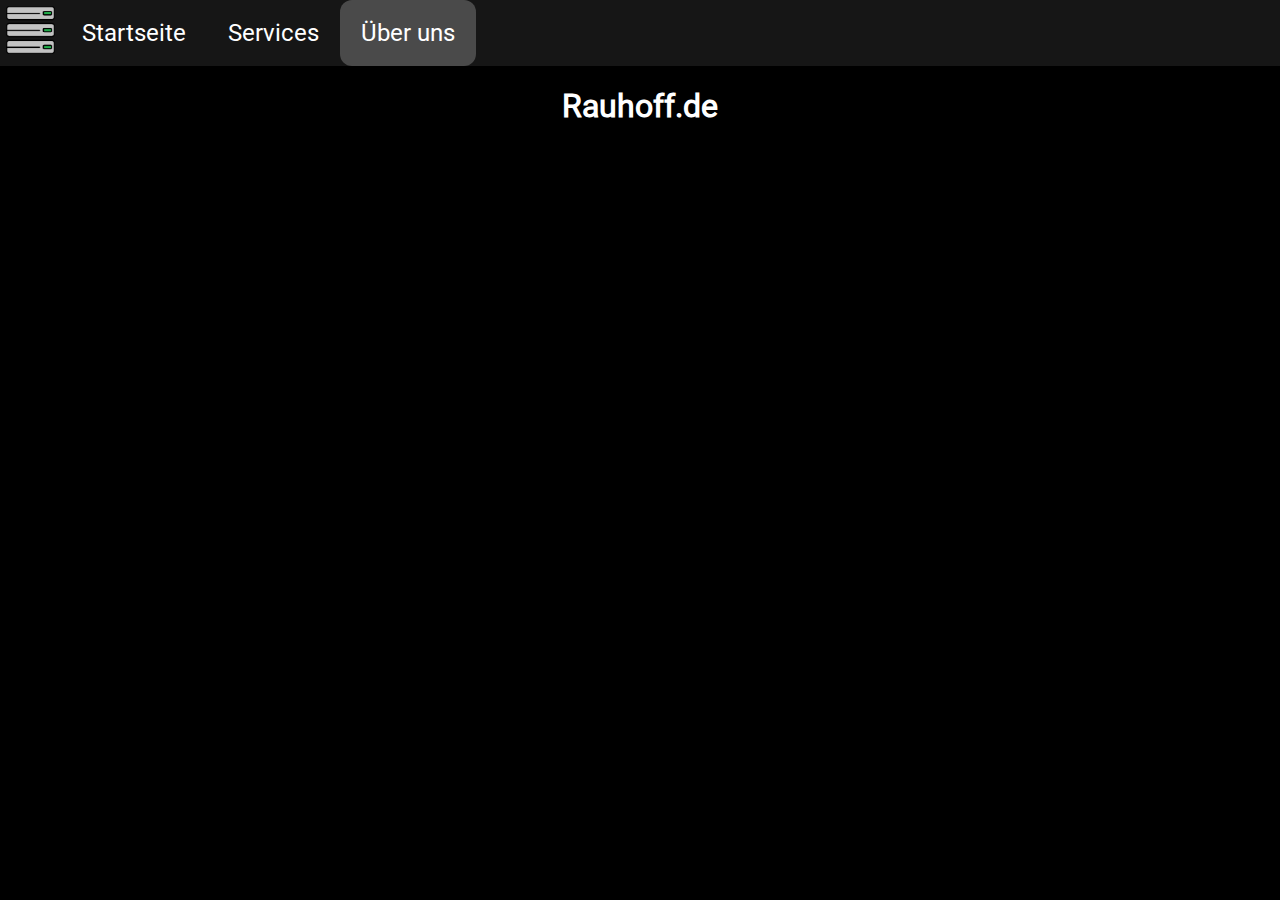
==== about.html @ 40d2b55e "Everything" ====
<!DOCTYPE html>
<html lang="en">
<head>
    <meta charset="UTF-8">
    <meta http-equiv="X-UA-Compatible" content="IE=edge">
    <meta name="viewport" content="width=device-width, initial-scale=1.0">
    <title>Rauhoff.de</title>
    <link rel="icon" href="/img/logo.png"/>
    <link rel="stylesheet" type="text/css" href="css/main.css">
    <link rel="stylesheet" type="text/css" href="css/about.css">
    <link rel="stylesheet" type="text/css" href="css/font/font.css">
</head>
<body>
    <ul>
        <li id="pad"><img id="img" src="img/logo.png"></li>
        <li><a class="font" href="index.html">Startseite</a></li>
        <li><a class="font" href="services.html">Services</a></li>
        <li><a class="activ font" href="about.html">Über uns</a></li>
    </ul> 
    <h1 class="font" align=center >Rauhoff.de</h1>
</body>
</html>
---- css/main.css ----
ul {
    list-style-type: none;
    margin: 0;
    padding: 0%;
    overflow: hidden;
    background-color: #161616;
    font-size: 1.5em;
}

li {
    float: left;
}

li a {
    display: block;
    color: white;
    text-align: center;
    padding: 19px 21px;
    text-decoration: none;
}

li a.activ {
    background-color: #4a4a4a;
    border: 0px solid;
    border-radius: 12px;
}

li a:hover {
    border: 0px solid;
    border-radius: 12px;
    background-color: #404040;
}

.font {
    font-family: Roboto;
    color: #fff;
}

body {
    padding: 0;
    margin: 0;
    background-color: #000000;
}

#pad {
    padding: 0.5%;
}

ul li img {
    height: 2em;
    float: left;
    padding: 0%;
    margin: 0%;
    display: block;
}
---- css/font/font.css ----
@font-face {
    font-family: 'Roboto';
    font-style: normal;
    src: url(Roboto-Regular.woff2) format('woff2');
}
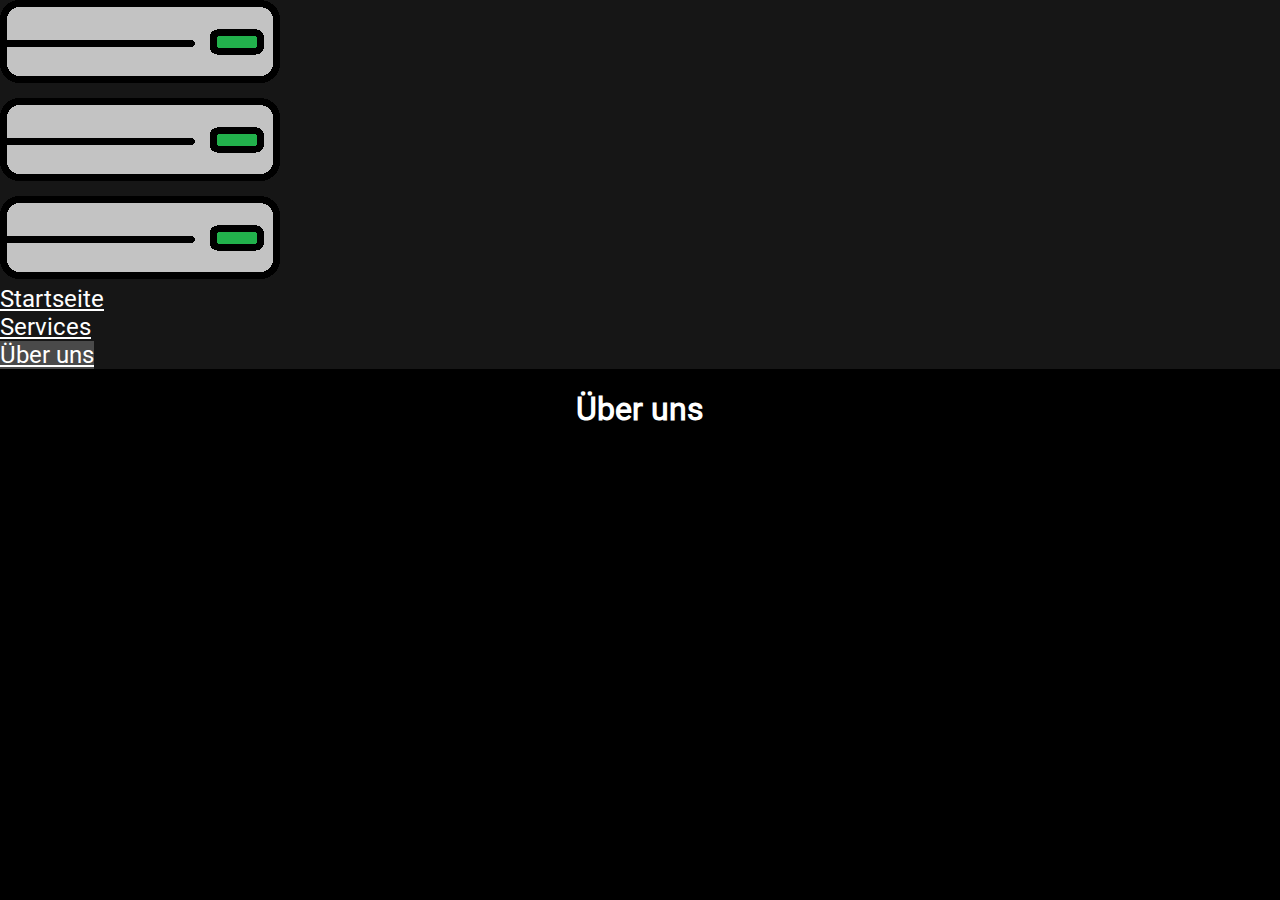
==== commit d3e831b4: "Changed round to eckig" ====
--- a/about.html
+++ b/about.html
@@ -17,6 +17,6 @@
         <li><a class="font" href="services.html">Services</a></li>
         <li><a class="activ font" href="about.html">Über uns</a></li>
     </ul> 
-    <h1 class="font" align=center >Rauhoff.de</h1>
+    <h1 class="font" align=center >Über uns</h1>
 </body>
 </html>--- a/css/main.css
+++ b/css/main.css
@@ -7,11 +7,11 @@
     font-size: 1.5em;
 }
 
-li {
+.navbar {
     float: left;
 }
 
-li a {
+.navbar-a {
     display: block;
     color: white;
     text-align: center;
@@ -19,15 +19,11 @@
     text-decoration: none;
 }
 
-li a.activ {
+.activ {
     background-color: #4a4a4a;
-    border: 0px solid;
-    border-radius: 12px;
 }
 
-li a:hover {
-    border: 0px solid;
-    border-radius: 12px;
+.navbar-a:hover {
     background-color: #404040;
 }
 
@@ -42,11 +38,11 @@
     background-color: #000000;
 }
 
-#pad {
+.pad {
     padding: 0.5%;
 }
 
-ul li img {
+.img {
     height: 2em;
     float: left;
     padding: 0%;
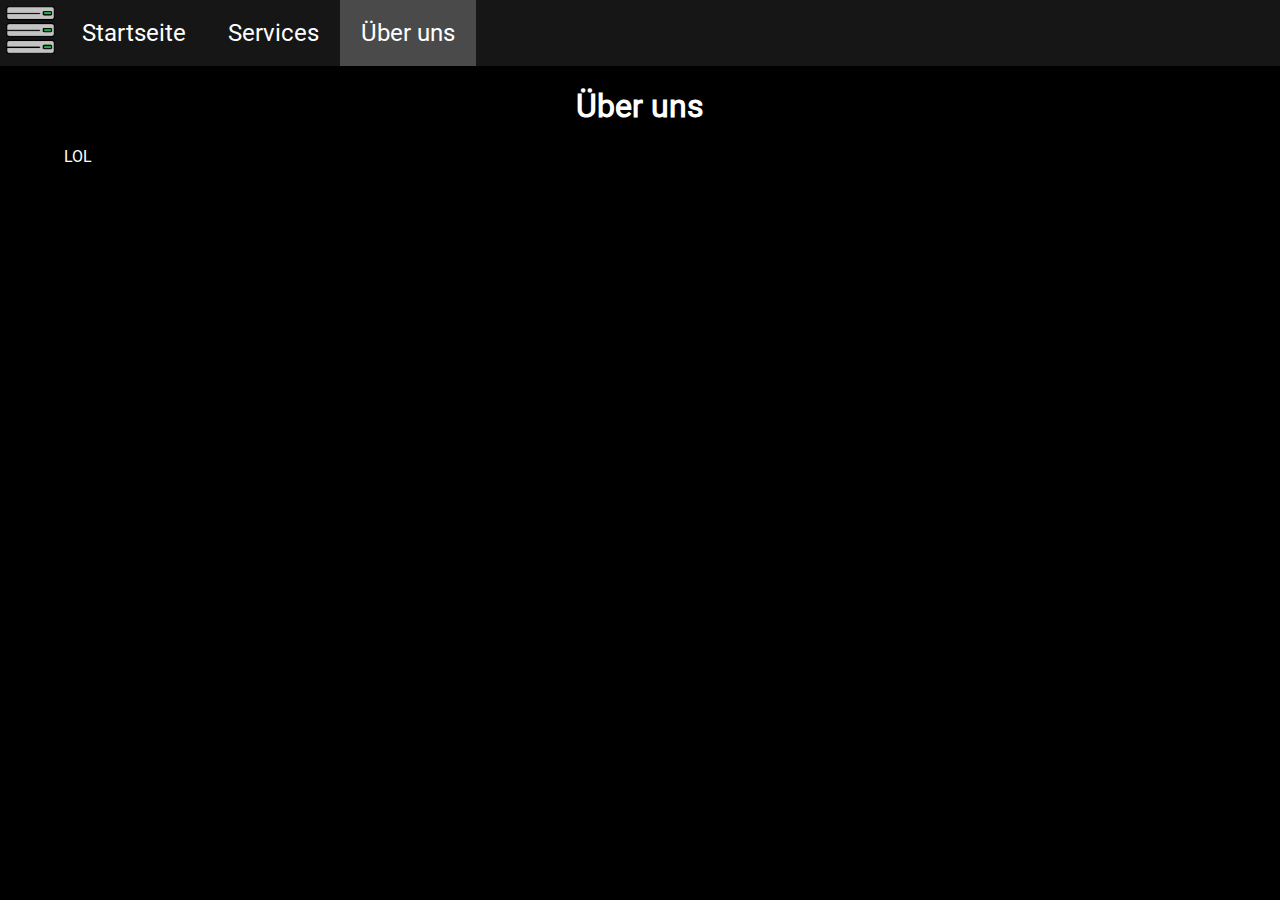
==== commit 7b69933a: "changed navbar" ====
--- a/about.html
+++ b/about.html
@@ -12,11 +12,12 @@
 </head>
 <body>
     <ul>
-        <li id="pad"><img id="img" src="img/logo.png"></li>
-        <li><a class="font" href="index.html">Startseite</a></li>
-        <li><a class="font" href="services.html">Services</a></li>
-        <li><a class="activ font" href="about.html">Über uns</a></li>
+        <li class="navbar pad"><a class="" href="index.html"><img class="img" src="img/logo.png"></a></li>
+        <li class="navbar"><a class="navbar-a font" href="index.html">Startseite</a></li>
+        <li class="navbar"><a class="navbar-a font" href="services.html">Services</a></li>
+        <li class="navbar"><a class="navbar-a activ font" href="about.html">Über uns</a></li>
     </ul> 
     <h1 class="font" align=center >Über uns</h1>
+    <p class="font content">LOL</p>
 </body>
 </html>--- a/css/about.css
+++ b/css/about.css
@@ -0,0 +1,4 @@
+.content {
+    padding-left: 5%;
+    padding-right: 5%;
+}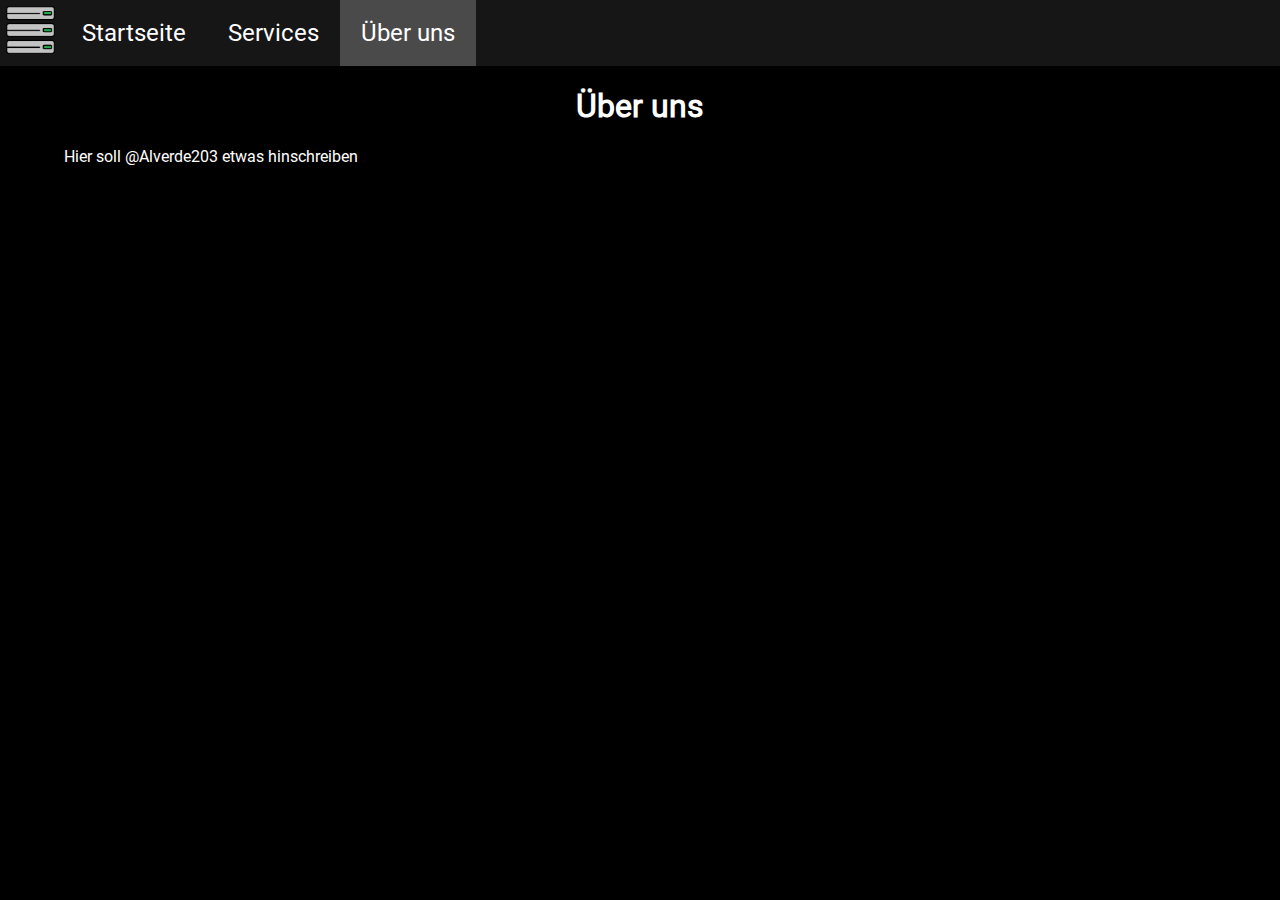
==== commit c7fab94e: "changed LOL to @Alverde203" ====
--- a/about.html
+++ b/about.html
@@ -18,6 +18,6 @@
         <li class="navbar"><a class="navbar-a activ font" href="about.html">Über uns</a></li>
     </ul> 
     <h1 class="font" align=center >Über uns</h1>
-    <p class="font content">LOL</p>
+    <p class="font content">Hier soll @Alverde203 etwas hinschreiben</p>
 </body>
 </html>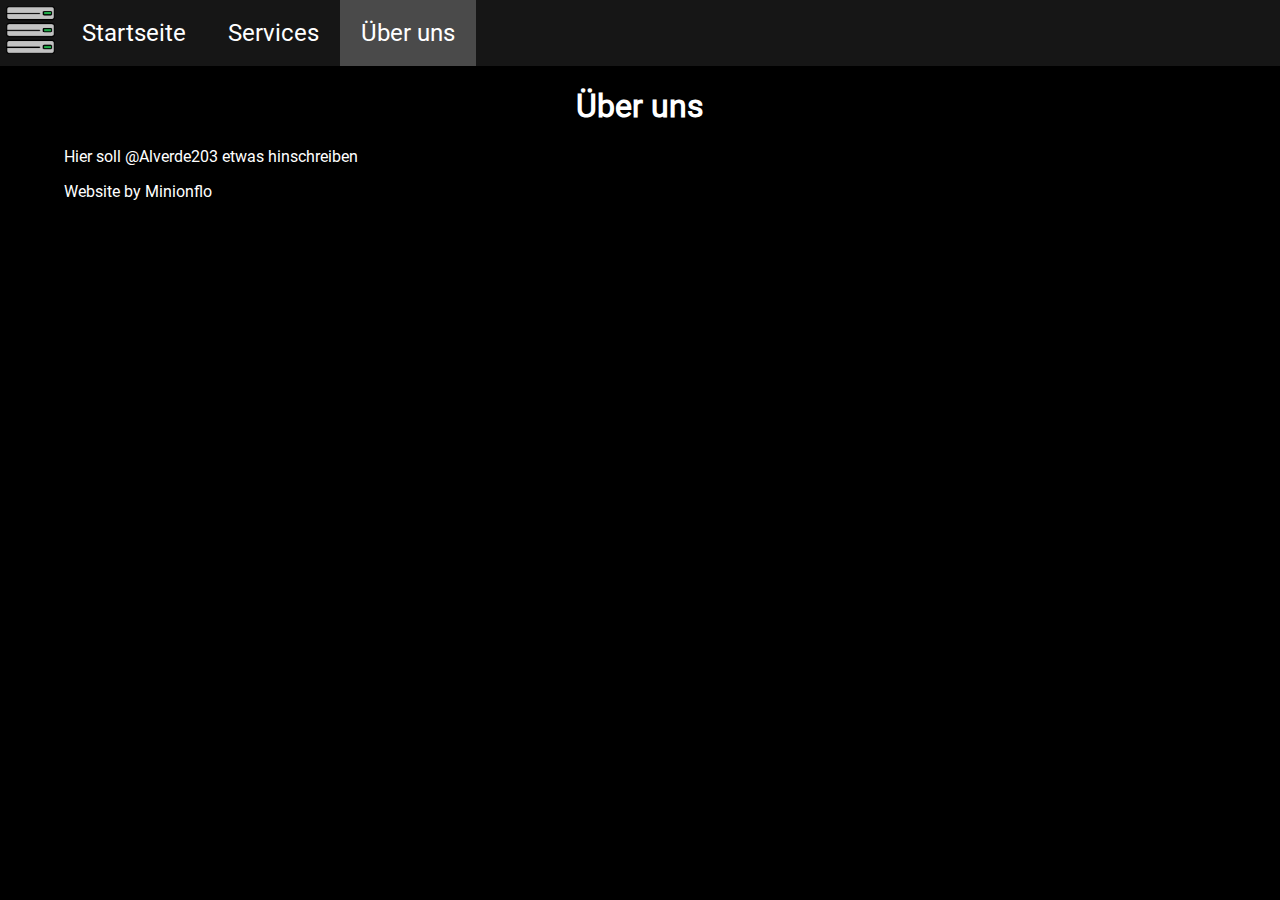
==== commit 3da1f8f5: "added by" ====
--- a/about.html
+++ b/about.html
@@ -19,5 +19,6 @@
     </ul> 
     <h1 class="font" align=center >Über uns</h1>
     <p class="font content">Hier soll @Alverde203 etwas hinschreiben</p>
+    <p class="font content">Website by Minionflo</p>
 </body>
 </html>